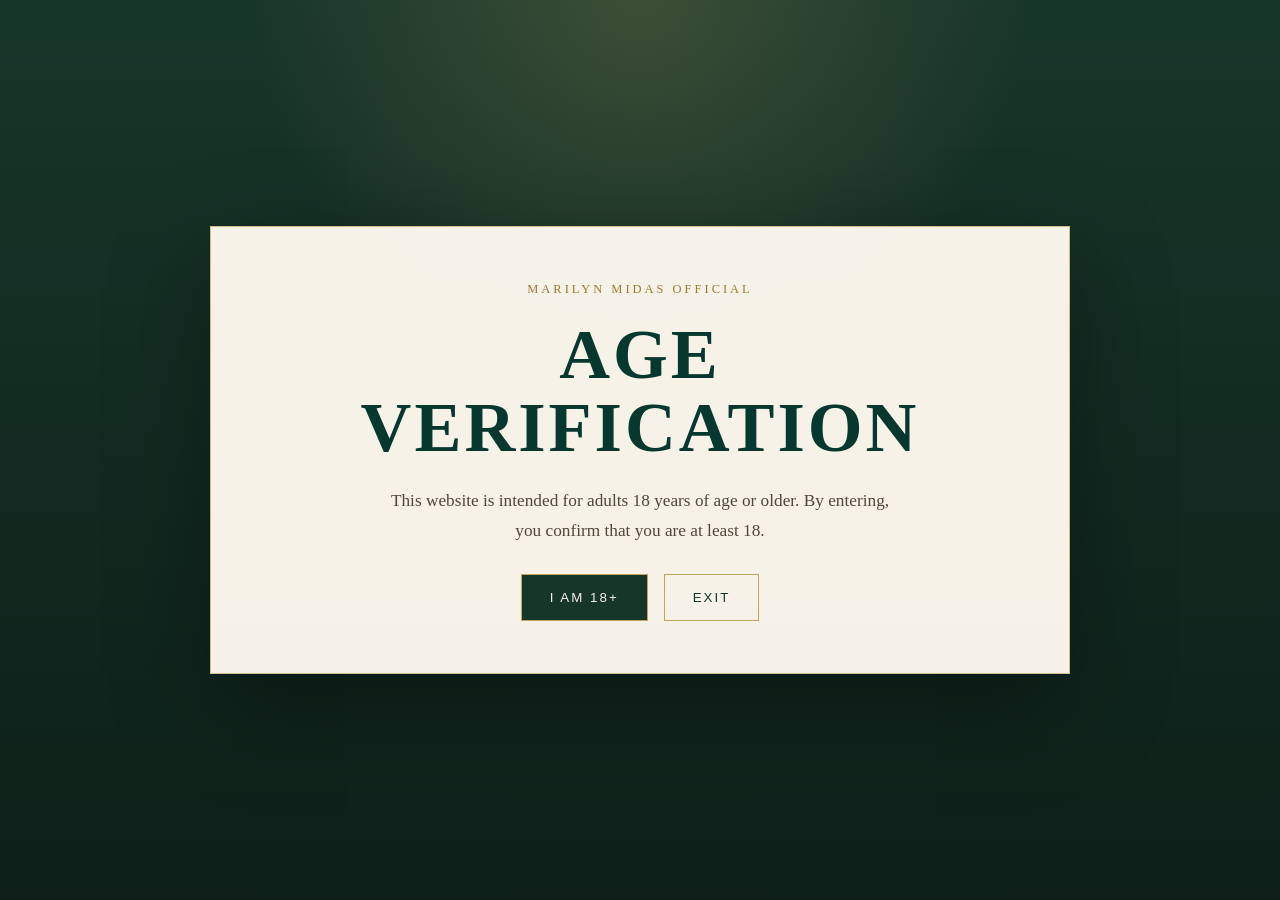
==== escapade.html @ a6340460 "Create escapade.html" ====
<!DOCTYPE html>
<html lang="en">
<head>
  <meta charset="UTF-8" />
  <meta name="viewport" content="width=device-width, initial-scale=1.0"/>
  <title>The Escapade | Marilyn Midas</title>
  <link rel="stylesheet" href="styles.css?v=70"/>

  <script>
    if (localStorage.getItem("marilynMidasAgeVerified") !== "true") {
      window.location.href = "index.html";
    }
  </script>
</head>

<body>

<nav class="nav">
  <div class="logo">Marilyn Midas</div>
  <div class="nav-links">
    <a href="home.html">Home</a>
    <a href="gallery.html">Gallery</a>
    <a href="home.html#connect">Connect</a>
  </div>
</nav>

<section class="experience-detail">
  <p class="eyebrow">Extended Experience</p>
  <h1>The Escapade</h1>
  <p class="rate">$6,000 / 8 Hours</p>

  <p>
    The Escapade is for those who desire time that unfolds naturally. More than a brief
    introduction, this extended experience allows the day or evening to breathe.
  </p>

  <p>
    Designed for a curated block of time, The Escapade may include dinner, conversation,
    private hosting, social appearances, or a quiet luxury setting.
  </p>

  <div class="policy-box">
    <h3>Arrangement Notes</h3>
    <p>
      Local Phoenix arrangements require the guest to secure the hotel, Airbnb, or private
      setting and cover personal transportation. If Marilyn is already in your city, the same
      applies unless alternate arrangements are discussed and approved.
    </p>
  </div>

  <div class="booking-policy">
    <h3>Booking & Retainer Policy</h3>
    <p>
      All confirmed bookings require a 50% non-refundable retainer to reserve time and availability.
      Accepted payment methods include Zelle, CashApp, and Venmo.
    </p>
    <p>
      Cancellations made at least 72 hours before the scheduled engagement may transfer the retainer
      toward a future date, subject to availability.
    </p>
    <p>
      Cancellations made within 72 hours of the scheduled time will result in forfeiture of the
      retainer unless otherwise agreed upon by Marilyn and the client.
    </p>
    <p class="experience-note">
      Submitting a booking request does not guarantee availability or confirmation.
    </p>
  </div>

  <a href="home.html#connect" class="button">Request Booking</a>
</section>

<footer>
  <p>© 2026 Marilyn Midas. All rights reserved.</p>
</footer>

</body>
</html>
---- styles.css ----
* {
  box-sizing: border-box;
}

body {
  margin: 0;
  font-family: Georgia, "Times New Roman", serif;
  background:
    radial-gradient(circle at top left, rgba(193, 166, 97, 0.18), transparent 28%),
    linear-gradient(180deg, #f4efe6 0%, #ebe1d2 42%, #17362a 100%);
  color: #1e241f;
}

a {
  text-decoration: none;
  color: inherit;
}

/* NAV */

.nav {
  position: sticky;
  top: 0;
  z-index: 10;
  background: rgba(244, 239, 230, 0.9);
  backdrop-filter: blur(10px);
  border-bottom: 1px solid rgba(122, 94, 42, 0.2);
  padding: 22px 7%;
  display: flex;
  justify-content: space-between;
  align-items: center;
}

.logo {
  color: #17362a;
  text-transform: uppercase;
  letter-spacing: 3px;
  font-size: 0.95rem;
}

.nav-links {
  display: flex;
  gap: 26px;
  color: #6f5a2a;
  text-transform: uppercase;
  letter-spacing: 2px;
  font-size: 0.75rem;
}

/* HERO */

.hero {
  min-height: 92vh;
  padding: 80px 7%;
  display: flex;
  align-items: center;
  justify-content: center;
  text-align: center;
  background:
    linear-gradient(rgba(244,239,230,0.82), rgba(244,239,230,0.92)),
    repeating-linear-gradient(
      90deg,
      rgba(122,94,42,0.08) 0px,
      rgba(122,94,42,0.08) 1px,
      transparent 1px,
      transparent 110px
    );
}

.hero-inner {
  max-width: 1100px;
}

.eyebrow {
  color: #9b7a31;
  text-transform: uppercase;
  letter-spacing: 4px;
  font-size: 0.78rem;
  margin-bottom: 18px;
}

h1 {
  margin: 0;
  font-size: clamp(4rem, 11vw, 9.5rem);
  line-height: 0.88;
  color: #17362a;
  text-transform: uppercase;
  letter-spacing: 6px;
}

.subtitle {
  color: #6d5a2e;
  text-transform: uppercase;
  letter-spacing: 3px;
  margin-top: 20px;
}

.hero-frame {
  margin: 45px auto 0;
  width: min(430px, 88vw);
  padding: 12px;
  border: 1px solid rgba(155, 122, 49, 0.45);
  border-radius: 230px 230px 22px 22px;
  background:
    linear-gradient(145deg, rgba(255,255,255,0.65), rgba(193,166,97,0.2));
  box-shadow: 0 35px 90px rgba(23, 54, 42, 0.22);
}

.placeholder {
  height: 560px;
  border-radius: 220px 220px 16px 16px;
  background:
    linear-gradient(160deg, #17362a, #385b49 45%, #c1a661);
  display: flex;
  align-items: center;
  justify-content: center;
  color: #f4efe6;
  letter-spacing: 2px;
  text-transform: uppercase;
  font-size: 0.78rem;
}

/* SECTIONS */

.section {
  padding: 90px 7%;
}

.split {
  display: grid;
  grid-template-columns: 1fr 1fr;
  gap: 60px;
  align-items: center;
  background: #fffaf1;
}

h2 {
  margin: 0 0 20px;
  font-size: clamp(2.3rem, 5vw, 4.8rem);
  line-height: 1;
  color: #17362a;
}

p {
  font-size: 1.08rem;
  line-height: 1.75;
  color: #514638;
}

/* CARDS */

.cards {
  padding: 90px 7%;
  display: grid;
  grid-template-columns: repeat(3, 1fr);
  gap: 22px;
  background: #17362a;
}

.card {
  padding: 42px 30px;
  background:
    linear-gradient(180deg, rgba(255,250,241,0.97), rgba(235,225,210,0.95));
  border: 1px solid rgba(193, 166, 97, 0.55);
  box-shadow: 0 20px 55px rgba(0,0,0,0.18);
}

.card h3 {
  margin: 0 0 14px;
  color: #9b7a31;
  font-size: 1.7rem;
}

.card p {
  color: #4d463b;
}

/* CENTER CTA */

.center {
  text-align: center;
  background:
    radial-gradient(circle at center, rgba(193,166,97,0.25), transparent 42%),
    #f4efe6;
}

.center p {
  max-width: 720px;
  margin-left: auto;
  margin-right: auto;
}

.button {
  display: inline-block;
  margin-top: 24px;
  padding: 16px 34px;
  background: #17362a;
  color: #f4efe6;
  border: 1px solid #c1a661;
  text-transform: uppercase;
  letter-spacing: 2.5px;
  font-size: 0.78rem;
}

.button:hover {
  background: #c1a661;
  color: #17362a;
}

/* CONNECT */

.connect {
  text-align: center;
  padding: 85px 7%;
  background: #fffaf1;
  border-top: 1px solid rgba(155,122,49,0.25);
}

.links {
  margin-top: 30px;
  display: flex;
  justify-content: center;
  gap: 18px;
  flex-wrap: wrap;
}

.links a {
  padding: 14px 28px;
  border: 1px solid #c1a661;
  color: #17362a;
  text-transform: uppercase;
  letter-spacing: 2px;
  font-size: 0.78rem;
}

.links a:hover {
  background: #17362a;
  color: #f4efe6;
}

footer {
  background: #17362a;
  text-align: center;
  padding: 35px 20px;
}

footer p {
  color: #ebe1d2;
  font-size: 0.9rem;
}

/* MOBILE */

@media (max-width: 850px) {
  .nav {
    flex-direction: column;
    gap: 14px;
  }

  .split,
  .cards {
    grid-template-columns: 1fr;
  }

  .placeholder {
    height: 460px;
  }
}
.hidden {
  display: none;
}

.age-gate {
  min-height: 100vh;
  background:
    radial-gradient(circle at top, rgba(193,166,97,0.22), transparent 35%),
    linear-gradient(180deg, #17362a 0%, #0d1f18 100%);
  display: flex;
  align-items: center;
  justify-content: center;
  padding: 24px;
  overflow: hidden;
}

.age-box {
  max-width: 760px;
  width: 92%;
  background: rgba(255, 250, 241, 0.96);
  border: 1px solid rgba(193, 166, 97, 0.7);
  padding: 52px 36px;
  text-align: center;
  box-shadow: 0 30px 90px rgba(0,0,0,0.35);
  overflow: visible;
}

.age-box h1 {
  font-size: clamp(3rem, 9vw, 6.5rem);
  line-height: 0.92;
  letter-spacing: 4px;
  max-width: 100%;
  overflow-wrap: break-word;
  word-break: normal;
  margin: 18px auto 24px;
}

.age-box p {
  max-width: 560px;
}

.age-buttons {
  display: flex;
  justify-content: center;
  gap: 16px;
  margin-top: 28px;
  flex-wrap: wrap;
}

.age-buttons button {
  padding: 15px 28px;
  border: 1px solid #c1a661;
  background: #17362a;
  color: #f4efe6;
  text-transform: uppercase;
  letter-spacing: 2px;
  cursor: pointer;
}

.age-buttons .secondary-btn {
  background: transparent;
  color: #17362a;
}

.hero-photo {
  width: 100%;
  height: 560px;
  object-fit: cover;
  object-position: center;
  border-radius: 220px 220px 16px 16px;
  display: block;
}

.about-image-wrap {
  padding: 12px;
  border: 1px solid rgba(155, 122, 49, 0.45);
  background: rgba(255, 250, 241, 0.7);
  box-shadow: 0 30px 80px rgba(23, 54, 42, 0.2);
}

.about-photo {
  width: 100%;
  height: 620px;
  object-fit: cover;
  object-position: center top;
  display: block;
}

.wide-gallery {
  margin-top: 35px;
  padding: 12px;
  border: 1px solid rgba(155, 122, 49, 0.45);
  background: rgba(255, 250, 241, 0.7);
}

.wide-gallery img {
  width: 100%;
  height: 620px;
  object-fit: cover;
  object-position: center;
  display: block;
}
.age-title {
  display: flex;
  flex-direction: column;
  align-items: center;
  gap: 6px;
}

.age-title span {
  display: block;
  white-space: nowrap;
}

.age-box h1.age-title {
  font-size: clamp(3.2rem, 7vw, 6.2rem);
  line-height: 0.9;
  letter-spacing: 4px;
  margin: 22px auto 28px;
  text-align: center;
  max-width: 100%;
  color: #07382f;
  text-shadow: none;
}

.age-title span {
  display: block;
  white-space: nowrap;
}

.age-box {
  overflow: hidden;
}

/* FULL CENTER FIX FOR AGE GATE */

.age-box {
  display: flex;
  flex-direction: column;
  align-items: center;
  justify-content: center;
  text-align: center;
}

/* Top label */
.age-box p:first-of-type {
  text-align: center;
  width: 100%;
  letter-spacing: 3px;
}

/* Title fix */
.age-box h1.age-title {
  display: flex;
  flex-direction: column;
  align-items: center;

  font-size: clamp(2.8rem, 5.5vw, 5rem); /* smaller max size */
  line-height: 0.95;
  letter-spacing: 3px;

  margin: 20px auto 25px;
  text-align: center;
  width: 100%;
}

/* THIS IS THE KEY FIX */
.age-title span {
  display: block;
  white-space: nowrap;
  max-width: 100%;
}

/* Make the box slightly wider so it breathes */
.age-box {
  max-width: 860px; /* was smaller before */
}

/* Force clean line breaks */
.age-title span {
  display: block;
  white-space: nowrap;
  text-align: center;
}

/* Paragraph under title */
.age-box p {
  text-align: center;
  max-width: 520px;
  margin: 0 auto;
}
.gallery-hero {
  padding: 95px 7% 55px;
  text-align: center;
  background:
    radial-gradient(circle at top, rgba(193,166,97,0.18), transparent 35%),
    #f4efe6;
}

.gallery-hero h1 {
  font-size: clamp(4rem, 11vw, 9rem);
  line-height: 0.9;
  color: #17362a;
  text-transform: uppercase;
  letter-spacing: 6px;
}

.full-gallery {
  padding: 70px 7% 100px;
  background: #fffaf1;
}

.gallery-masonry {
  columns: 3 280px;
  column-gap: 22px;
}

.gallery-masonry img {
  width: 100%;
  margin-bottom: 22px;
  break-inside: avoid;
  border: 1px solid rgba(155, 122, 49, 0.45);
  box-shadow: 0 24px 70px rgba(23, 54, 42, 0.16);
  display: block;
}

.gallery-masonry img:hover {
  transform: scale(1.015);
  transition: 0.3s ease;
}

.gallery-masonry img {
  cursor: pointer;
}

.lightbox {
  display: none;
  position: fixed;
  z-index: 9999;
  inset: 0;
  background: rgba(6, 18, 13, 0.92);
  align-items: center;
  justify-content: center;
  padding: 24px;
}

.lightbox img {
  max-width: 92vw;
  max-height: 88vh;
  object-fit: contain;
  border: 1px solid rgba(193, 166, 97, 0.7);
  box-shadow: 0 30px 90px rgba(0,0,0,0.55);
}

.lightbox-close {
  position: fixed;
  top: 22px;
  right: 34px;
  color: #f4efe6;
  font-size: 44px;
  cursor: pointer;
  z-index: 10000;
}

/* HOMEPAGE EXPERIENCE OFFERING CARDS */

.experience {
  padding: 95px 7%;
  background: #17362a;
  text-align: center;
}

.experience h2 {
  color: #f4efe6;
  max-width: 1100px;
  margin: 0 auto 50px;
}

.experience-grid {
  display: grid;
  grid-template-columns: repeat(4, 1fr);
  gap: 22px;
  max-width: 1250px;
  margin: 0 auto;
}

.experience-card {
  display: flex;
  flex-direction: column;
  justify-content: space-between;
  min-height: 330px;
  padding: 34px 28px;
  background: linear-gradient(180deg, #fffaf1, #ebe1d2);
  border: 1px solid rgba(193, 166, 97, 0.7);
  color: #17362a;
  text-decoration: none;
  box-shadow: 0 24px 70px rgba(0,0,0,0.22);
  transition: 0.3s ease;
}

.experience-card:hover {
  transform: translateY(-8px);
  box-shadow: 0 34px 90px rgba(0,0,0,0.32);
  background: #fffaf1;
}

.experience-card h3 {
  color: #17362a;
  font-size: 1.55rem;
  margin: 0 0 18px;
}

.experience-card p {
  color: #4d463b;
  font-size: 0.98rem;
  line-height: 1.6;
}

.experience-card span {
  display: inline-block;
  margin-top: 24px;
  color: #9b7a31;
  text-transform: uppercase;
  letter-spacing: 2px;
  font-size: 0.85rem;
  font-weight: bold;
}

@media (max-width: 1050px) {
  .experience-grid {
    grid-template-columns: repeat(2, 1fr);
  }
}

@media (max-width: 650px) {
  .experience-grid {
    grid-template-columns: 1fr;
  }

  .experience-card {
    min-height: auto;
  }
}
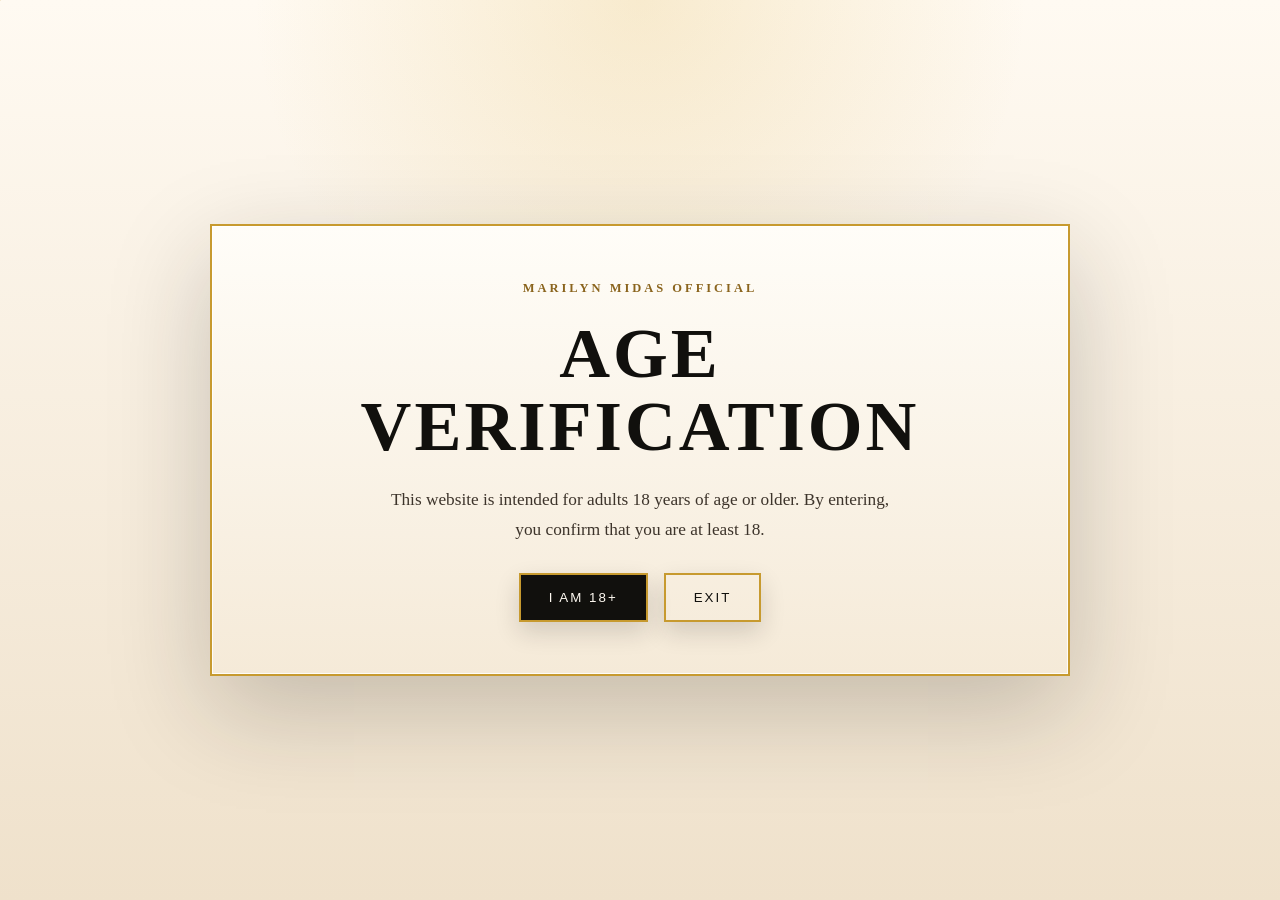
==== commit 26c6396b: "Update escapade.html" ====
--- a/escapade.html
+++ b/escapade.html
@@ -27,7 +27,7 @@
 <section class="experience-detail">
   <p class="eyebrow">Extended Experience</p>
   <h1>The Escapade</h1>
-  <p class="rate">$6,000 / 8 Hours</p>
+  <p class="rate">Private Rate Card Available Upon Request</p>
 
   <p>
     The Escapade is for those who desire time that unfolds naturally. More than a brief
@@ -67,9 +67,21 @@
     </p>
   </div>
 
-  <a href="home.html#connect" class="button">Request Booking</a>
+  <a href="https://forms.gle/vC6pbBpWvfLMDvqS6" target="_blank" class="button">Request Booking</a>
 </section>
 
+  <section class="related-experiences">
+  <p class="eyebrow">Explore More</p>
+  <h2>Additional Experiences</h2>
+
+  <div class="related-grid">
+    <a href="rendezvous.html">The Rendezvous</a>
+    <a href="escapade.html">The Escapade</a>
+    <a href="getaway.html">The Getaway</a>
+    <a href="session.html">The Signature Session</a>
+  </div>
+</section>
+  
 <footer>
   <p>© 2026 Marilyn Midas. All rights reserved.</p>
 </footer>
--- a/styles.css
+++ b/styles.css
@@ -609,3 +609,529 @@
     min-height: auto;
   }
 }
+
+.related-experiences {
+  padding: 75px 7%;
+  background: #17362a;
+  text-align: center;
+}
+
+.related-experiences h2 {
+  color: #f4efe6;
+  margin-bottom: 32px;
+}
+
+.related-grid {
+  display: grid;
+  grid-template-columns: repeat(4, 1fr);
+  gap: 18px;
+  max-width: 1100px;
+  margin: 0 auto;
+}
+
+.related-grid a {
+  padding: 22px;
+  border: 1px solid rgba(193,166,97,0.65);
+  color: #f4efe6;
+  text-transform: uppercase;
+  letter-spacing: 2px;
+  font-size: 0.8rem;
+  background: rgba(255,250,241,0.05);
+}
+
+.related-grid a:hover {
+  background: #c1a661;
+  color: #17362a;
+}
+
+@media (max-width: 850px) {
+  .related-grid {
+    grid-template-columns: 1fr;
+  }
+}
+/* WHITE MARBLE / GOLD TRIM / RED ACCENT THEME OVERRIDE */
+
+body {
+  background:
+    radial-gradient(circle at top left, rgba(212, 175, 55, 0.12), transparent 28%),
+    linear-gradient(180deg, #fffdf8 0%, #f7f1e8 45%, #fffaf1 100%);
+  color: #1f1b16;
+}
+
+/* NAV */
+
+.nav {
+  background: rgba(255, 253, 248, 0.94);
+  border-bottom: 1px solid rgba(196, 155, 68, 0.35);
+}
+
+.logo {
+  color: #1f1b16;
+}
+
+.nav-links {
+  color: #8b6f2f;
+}
+
+.nav-links a:hover {
+  color: #b11226;
+}
+
+/* HERO */
+
+.hero,
+.gallery-hero,
+.experience-detail {
+  background:
+    linear-gradient(rgba(255, 253, 248, 0.88), rgba(255, 253, 248, 0.94)),
+    repeating-linear-gradient(
+      135deg,
+      rgba(196, 155, 68, 0.08) 0px,
+      rgba(196, 155, 68, 0.08) 1px,
+      transparent 1px,
+      transparent 120px
+    ),
+    #fffdf8;
+}
+
+h1,
+.hero h1,
+.gallery-hero h1,
+.experience-detail h1 {
+  color: #1f1b16;
+  text-shadow: none;
+}
+
+h2 {
+  color: #1f1b16;
+}
+
+.eyebrow,
+.rate,
+.experience-card span {
+  color: #b8892f;
+}
+
+.subtitle {
+  color: #b11226;
+}
+
+/* IMAGE FRAMES */
+
+.hero-frame,
+.about-image-wrap,
+.wide-gallery {
+  border: 1px solid rgba(196, 155, 68, 0.6);
+  background: linear-gradient(145deg, #ffffff, #f7f1e8);
+  box-shadow: 0 28px 80px rgba(75, 55, 25, 0.16);
+}
+
+.hero-photo,
+.about-photo,
+.wide-gallery img,
+.gallery-masonry img {
+  border: 1px solid rgba(196, 155, 68, 0.5);
+}
+
+/* SECTIONS */
+
+.split,
+.center,
+.connect,
+.full-gallery,
+.gallery-section {
+  background: #fffdf8;
+}
+
+p {
+  color: #4a4035;
+}
+
+/* EXPERIENCE CARDS */
+
+.experience,
+.cards,
+.related-experiences {
+  background:
+    linear-gradient(180deg, #fffdf8 0%, #f4eadb 100%);
+}
+
+.experience h2,
+.related-experiences h2 {
+  color: #1f1b16;
+}
+
+.experience-card,
+.card {
+  background: linear-gradient(180deg, #ffffff, #f8efe3);
+  border: 1px solid rgba(196, 155, 68, 0.62);
+  color: #1f1b16;
+  box-shadow: 0 24px 70px rgba(75, 55, 25, 0.16);
+}
+
+.experience-card:hover,
+.card:hover {
+  background: #fffaf1;
+  border-color: #b11226;
+}
+
+.experience-card h3,
+.card h3,
+.policy-box h3,
+.booking-policy h3 {
+  color: #1f1b16;
+}
+
+.experience-card p,
+.card p {
+  color: #4a4035;
+}
+
+/* BUTTONS */
+
+.button,
+.links a,
+.age-buttons button {
+  background: #1f1b16;
+  color: #fffdf8;
+  border: 1px solid #c49b44;
+}
+
+.button:hover,
+.links a:hover,
+.age-buttons button:hover {
+  background: #b11226;
+  color: #fffdf8;
+  border-color: #b11226;
+}
+
+/* RELATED LINKS */
+
+.related-grid a {
+  background: #ffffff;
+  color: #1f1b16;
+  border: 1px solid rgba(196, 155, 68, 0.65);
+}
+
+.related-grid a:hover {
+  background: #b11226;
+  color: #fffdf8;
+}
+
+/* POLICY BOXES */
+
+.policy-box,
+.booking-policy {
+  background: #ffffff;
+  border: 1px solid rgba(196, 155, 68, 0.55);
+}
+
+/* GALLERY LIGHTBOX */
+
+.lightbox {
+  background: rgba(31, 27, 22, 0.92);
+}
+
+/* AGE GATE */
+
+.age-page,
+.age-gate {
+  background:
+    radial-gradient(circle at top, rgba(196, 155, 68, 0.22), transparent 35%),
+    linear-gradient(180deg, #fffdf8 0%, #f4eadb 100%);
+}
+
+.age-box {
+  background: rgba(255, 253, 248, 0.96);
+  border: 1px solid rgba(196, 155, 68, 0.75);
+  box-shadow: 0 30px 90px rgba(75, 55, 25, 0.22);
+}
+
+.age-box h1,
+.age-box h1.age-title {
+  color: #1f1b16;
+}
+
+.age-buttons .secondary-btn {
+  background: transparent;
+  color: #1f1b16;
+}
+
+/* FOOTER */
+
+footer {
+  background: #1f1b16;
+  border-top: 1px solid rgba(196, 155, 68, 0.45);
+}
+
+footer p {
+  color: #f7f1e8;
+}
+/* LUXURY WHITE MARBLE / SHARP GOLD / RED ACCENT THEME */
+
+:root {
+  --marble-white: #fffaf2;
+  --marble-cream: #f3eadb;
+  --marble-shadow: #ded2bd;
+  --ink: #11100d;
+  --charcoal: #211b16;
+  --gold: #c79a2f;
+  --gold-bright: #e3bd63;
+  --gold-dark: #8a641d;
+  --red: #b00020;
+  --red-dark: #6f0014;
+}
+
+/* GLOBAL */
+
+body {
+  background:
+    linear-gradient(125deg, rgba(199,154,47,0.12) 0 1px, transparent 1px 120px),
+    linear-gradient(35deg, rgba(199,154,47,0.08) 0 1px, transparent 1px 160px),
+    radial-gradient(circle at 20% 10%, rgba(255,255,255,0.95), transparent 28%),
+    linear-gradient(180deg, var(--marble-white), var(--marble-cream));
+  color: var(--ink);
+}
+
+/* NAV */
+
+.nav {
+  background: rgba(255, 250, 242, 0.96);
+  border-bottom: 2px solid var(--gold);
+  box-shadow: 0 10px 35px rgba(33,27,22,0.08);
+}
+
+.logo {
+  color: var(--ink);
+  font-weight: bold;
+}
+
+.nav-links {
+  color: var(--gold-dark);
+}
+
+.nav-links a:hover {
+  color: var(--red);
+}
+
+/* HERO + MAJOR HEADERS */
+
+.hero,
+.gallery-hero,
+.experience-detail {
+  background:
+    linear-gradient(rgba(255,250,242,0.88), rgba(255,250,242,0.94)),
+    linear-gradient(130deg, transparent 0 18%, rgba(199,154,47,0.18) 18.2%, transparent 18.8% 100%),
+    linear-gradient(35deg, transparent 0 58%, rgba(199,154,47,0.14) 58.2%, transparent 58.8% 100%),
+    var(--marble-white);
+  border-bottom: 2px solid rgba(199,154,47,0.45);
+}
+
+h1,
+.hero h1,
+.gallery-hero h1,
+.experience-detail h1 {
+  color: var(--ink);
+  text-shadow:
+    1px 1px 0 rgba(227,189,99,0.35),
+    0 18px 45px rgba(33,27,22,0.12);
+}
+
+h2 {
+  color: var(--ink);
+}
+
+.eyebrow,
+.rate,
+.experience-card span {
+  color: var(--gold-dark);
+  font-weight: bold;
+}
+
+.subtitle {
+  color: var(--red);
+  font-weight: bold;
+}
+
+/* IMAGE FRAMES */
+
+.hero-frame,
+.about-image-wrap,
+.wide-gallery {
+  background:
+    linear-gradient(145deg, #ffffff, var(--marble-cream));
+  border: 2px solid var(--gold);
+  box-shadow:
+    0 30px 90px rgba(33,27,22,0.18),
+    inset 0 0 0 1px rgba(255,255,255,0.8);
+}
+
+.hero-photo,
+.about-photo,
+.wide-gallery img,
+.gallery-masonry img {
+  border: 2px solid rgba(199,154,47,0.75);
+  box-shadow: 0 18px 45px rgba(33,27,22,0.16);
+}
+
+/* SECTIONS */
+
+.split,
+.center,
+.connect,
+.full-gallery,
+.gallery-section {
+  background:
+    linear-gradient(180deg, #fffdf8, #f6ecdd);
+}
+
+p {
+  color: #3d342b;
+}
+
+/* EXPERIENCE AREA */
+
+.experience,
+.cards,
+.related-experiences {
+  background:
+    linear-gradient(125deg, rgba(199,154,47,0.12) 0 1px, transparent 1px 135px),
+    linear-gradient(180deg, #fffaf2, #efe1cb);
+  border-top: 2px solid rgba(199,154,47,0.5);
+  border-bottom: 2px solid rgba(199,154,47,0.5);
+}
+
+.experience h2,
+.related-experiences h2 {
+  color: var(--ink);
+}
+
+.experience-card,
+.card {
+  background:
+    linear-gradient(180deg, #ffffff, #f7ecdb);
+  border: 2px solid var(--gold);
+  color: var(--ink);
+  box-shadow:
+    0 22px 65px rgba(33,27,22,0.16),
+    inset 0 0 0 1px rgba(255,255,255,0.85);
+}
+
+.experience-card:hover,
+.card:hover {
+  transform: translateY(-8px);
+  border-color: var(--red);
+  box-shadow:
+    0 30px 90px rgba(33,27,22,0.22),
+    0 0 0 2px rgba(176,0,32,0.18);
+}
+
+.experience-card h3,
+.card h3,
+.policy-box h3,
+.booking-policy h3 {
+  color: var(--ink);
+}
+
+.experience-card p,
+.card p {
+  color: #44382e;
+}
+
+/* BUTTONS */
+
+.button,
+.links a,
+.age-buttons button {
+  background: var(--ink);
+  color: var(--marble-white);
+  border: 2px solid var(--gold);
+  box-shadow: 0 10px 25px rgba(33,27,22,0.16);
+}
+
+.button:hover,
+.links a:hover,
+.age-buttons button:hover {
+  background: var(--red);
+  color: #fff;
+  border-color: var(--red);
+}
+
+/* RELATED LINKS */
+
+.related-grid a {
+  background: #ffffff;
+  color: var(--ink);
+  border: 2px solid var(--gold);
+}
+
+.related-grid a:hover {
+  background: var(--red);
+  color: #ffffff;
+  border-color: var(--red);
+}
+
+/* POLICY BOXES */
+
+.policy-box,
+.booking-policy {
+  background:
+    linear-gradient(180deg, #ffffff, #f7ecdb);
+  border: 2px solid rgba(199,154,47,0.75);
+  box-shadow: 0 18px 45px rgba(33,27,22,0.12);
+}
+
+/* GALLERY */
+
+.gallery-masonry img:hover {
+  border-color: var(--red);
+  box-shadow:
+    0 28px 75px rgba(33,27,22,0.24),
+    0 0 0 2px rgba(176,0,32,0.2);
+}
+
+/* LIGHTBOX */
+
+.lightbox {
+  background: rgba(17,16,13,0.94);
+}
+
+/* AGE GATE */
+
+.age-page,
+.age-gate {
+  background:
+    linear-gradient(125deg, rgba(199,154,47,0.16) 0 1px, transparent 1px 130px),
+    radial-gradient(circle at top, rgba(227,189,99,0.25), transparent 35%),
+    linear-gradient(180deg, #fffaf2, #efe1cb);
+}
+
+.age-box {
+  background:
+    linear-gradient(180deg, #fffdf8, #f5ead8);
+  border: 2px solid var(--gold);
+  box-shadow:
+    0 34px 95px rgba(33,27,22,0.22),
+    inset 0 0 0 1px rgba(255,255,255,0.85);
+}
+
+.age-box h1,
+.age-box h1.age-title {
+  color: var(--ink);
+}
+
+.age-buttons .secondary-btn {
+  background: transparent;
+  color: var(--ink);
+}
+
+/* FOOTER */
+
+footer {
+  background: var(--ink);
+  border-top: 3px solid var(--gold);
+}
+
+footer p {
+  color: var(--marble-white);
+}
